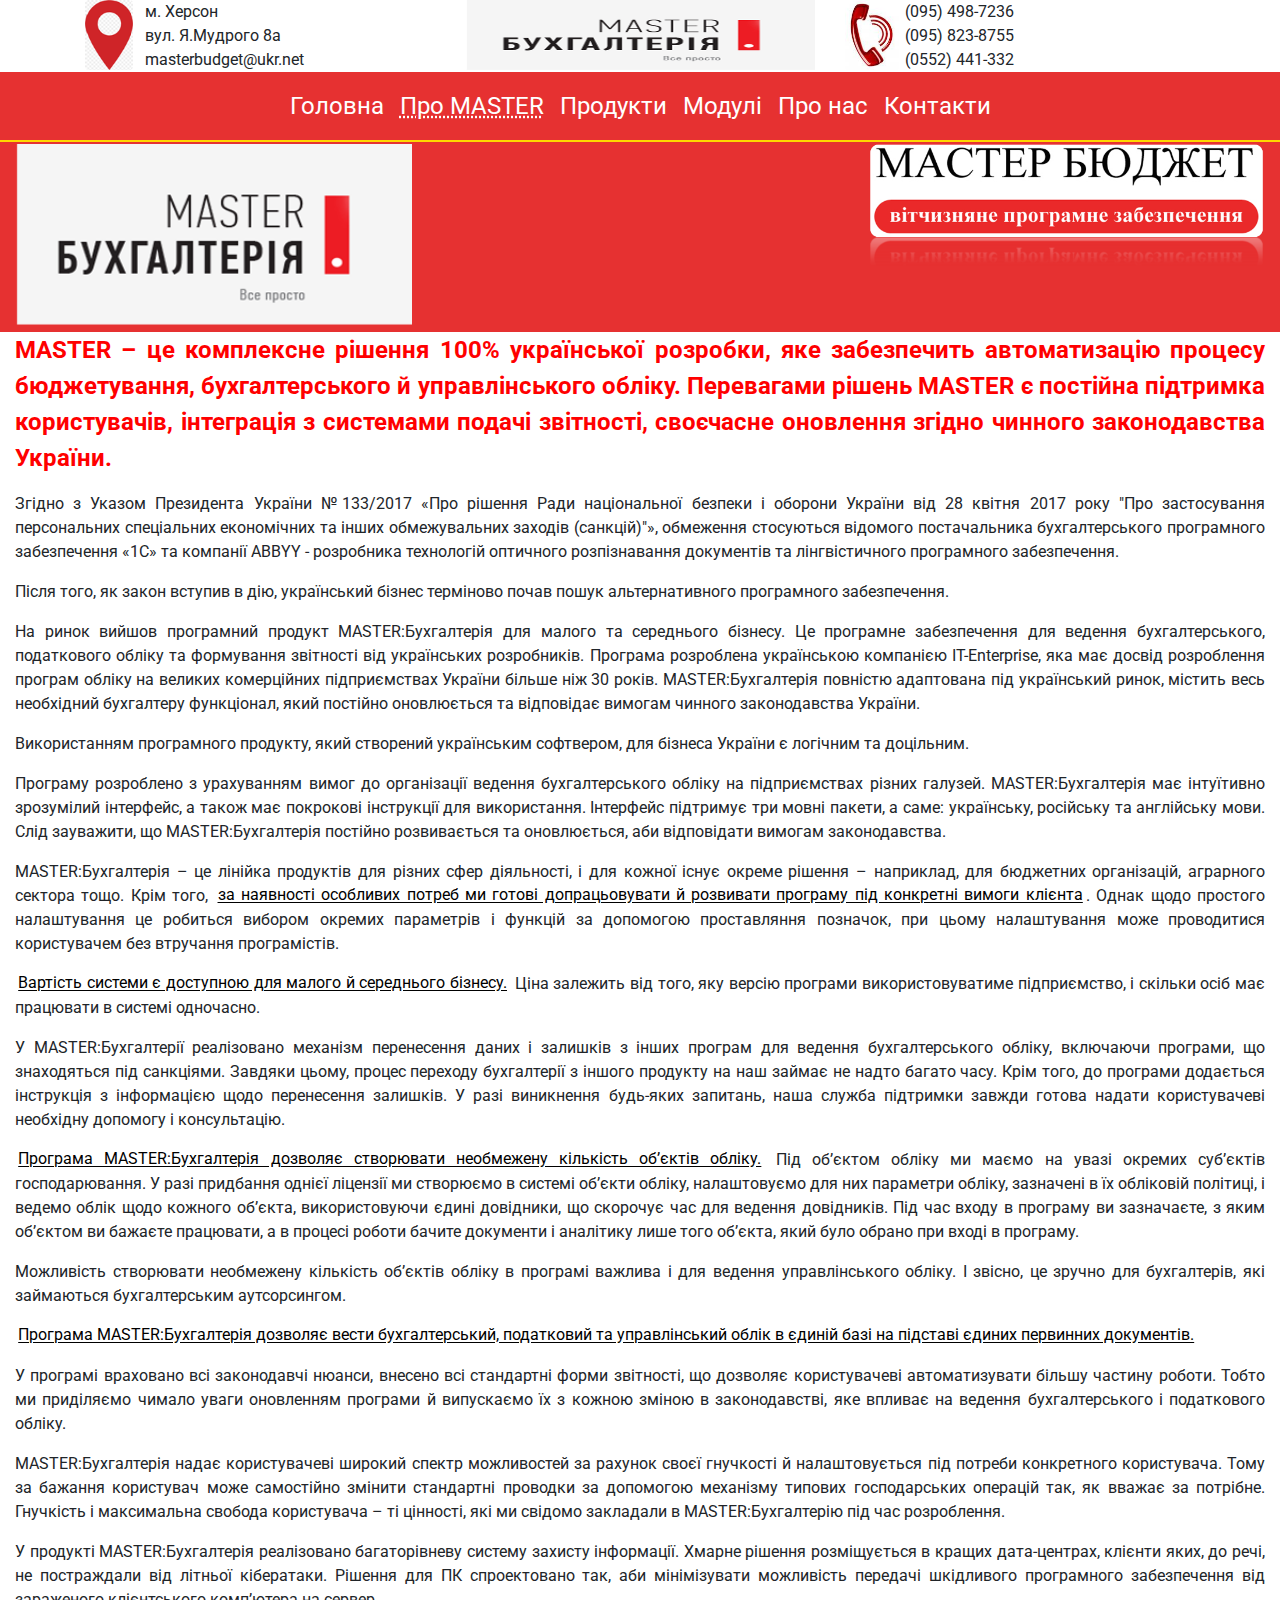
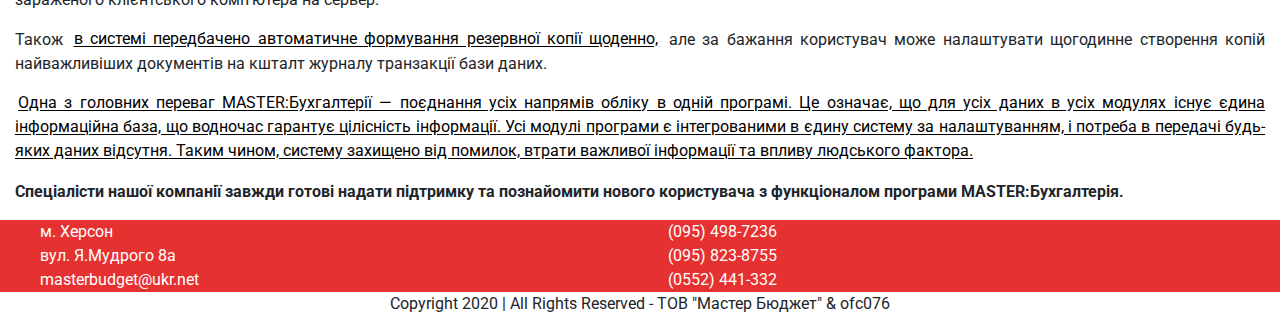
==== about_master.html @ bdadca84 "add favicon" ====
<!DOCTYPE html>
<html lang="uk">
<head>
    <meta charset="UTF-8">
    <meta name="viewport" content="width=device-width, initial-scale=1, shrink-to-fit=no">
    <title>Про "Мастер"</title>
    <meta name="description" content="">
    <meta name="author" content="ofc076">
    <link rel="apple-touch-icon" sizes="60x60" href="favicon/apple-icon-60x60.png">
    <link rel="apple-touch-icon" sizes="76x76" href="favicon/apple-icon-76x76.png">
    <link rel="apple-touch-icon" sizes="120x120" href="favicon/apple-icon-120x120.png">
    <link rel="apple-touch-icon" sizes="152x152" href="favicon/apple-icon-152x152.png">
    <link rel="apple-touch-icon" sizes="180x180" href="favicon/apple-icon-180x180.png">
    <link rel="icon" type="image/png" sizes="192x192"  href="favicon/android-icon-192x192.png">
    <link rel="icon" type="image/png" sizes="32x32" href="favicon/favicon-32x32.png">
    <link rel="icon" type="image/png" sizes="96x96" href="favicon/favicon-96x96.png">
    <link rel="icon" type="image/png" sizes="16x16" href="favicon/favicon-16x16.png">
    <meta name="msapplication-TileColor" content="#ffffff">
    <meta name="msapplication-TileImage" content="/ms-icon-144x144.png">
    <meta name="theme-color" content="#ffffff">
    <!--
    <script src="https://code.jquery.com/jquery-3.2.1.slim.min.js" integrity="sha384-KJ3o2DKtIkvYIK3UENzmM7KCkRr/rE9/Qpg6aAZGJwFDMVNA/GpGFF93hXpG5KkN" crossorigin="anonymous"></script>
    <script src="https://cdnjs.cloudflare.com/ajax/libs/popper.js/1.12.9/umd/popper.min.js" integrity="sha384-ApNbgh9B+Y1QKtv3Rn7W3mgPxhU9K/ScQsAP7hUibX39j7fakFPskvXusvfa0b4Q" crossorigin="anonymous"></script>
    <link rel="stylesheet" href="https://maxcdn.bootstrapcdn.com/bootstrap/4.0.0/css/bootstrap.min.css" integrity="sha384-Gn5384xqQ1aoWXA+058RXPxPg6fy4IWvTNh0E263XmFcJlSAwiGgFAW/dAiS6JXm" crossorigin="anonymous">
    <script src="https://maxcdn.bootstrapcdn.com/bootstrap/4.0.0/js/bootstrap.min.js" integrity="sha384-JZR6Spejh4U02d8jOt6vLEHfe/JQGiRRSQQxSfFWpi1MquVdAyjUar5+76PVCmYl" crossorigin="anonymous"></script>
    -->
    <script src="lib/jquery-3.2.1.slim.min.js"></script>
    <script src="lib/popper.min.js"></script>
    <link rel="stylesheet" href="css/bootstrap.min.css">
    <link rel="stylesheet" href="css/style.css">
    <script src="js/bootstrap.min.js"></script>
    <style>
    @import url('https://fonts.googleapis.com/css?family=Roboto+Condensed&display=swap');
    @import url('https://fonts.googleapis.com/css?family=Roboto&display=swap');
    </style>
    <link href="font/css/font-awesome.min.css" rel="stylesheet">
</head>
<body>
<div class="container my_head">
  <div class="row">
    <div class="col-sm">
      <img src="img/dot-on-map.png" class="rounded float-left">
        <div>
            <div class="addr">м. Херсон </div>
            <div class="addr">вул. Я.Мудрого 8а</div>
            <div class="addr">masterbudget@ukr.net</div>
        </div>

    </div>
    <div class="col-sm">
      <img src="img/head-mb-logo.png" class="img-fluid" style="width: 100%">
    </div>
    <div class="col-sm">
      <img src="img/phone-call.jpg" class="rounded float-left">
        <div>
            <div class="addr">(095)&nbsp;498-7236</div>
            <div class="addr">(095)&nbsp;823-8755</div>
            <div class="addr">(0552)&nbsp;441-332</div>
        </div>
    </div>
  </div>
</div>
<nav class="navbar navbar-expand-md my_navbar">
  <button class="navbar-toggler" type="button" data-toggle="collapse" data-target="#navbarSupportedContent" aria-controls="navbarSupportedContent" aria-expanded="false" aria-label="Toggle navigation">
    <span class="navbar-toggler-icon"></span>
  </button>

<div class="collapse navbar-collapse justify-content-center" id="navbarSupportedContent">

    <ul class="navbar-nav justify-content-center">
        <li class="nav-item">
            <a class="nav-link" href="index.html">Головна</a>
        </li>
        <li class="nav-item">
            <a class="nav-link page-active" href="#">Про MASTER</a>
        </li>
        <li class="nav-item">
            <a class="nav-link" href="index.html#products">Продукти</a>
        </li>
        <li class="nav-item">
            <a class="nav-link" href="index.html#modules">Модулі</a>
        </li>
        <li class="nav-item">
            <a class="nav-link" href="index.html#about">Про нас</a>
        </li>
        <li class="nav-item">
            <a class="nav-link" href="contacts.html">Контакти</a>
        </li>
    </ul>
</div>
</nav>

<div class="container-fluid">
    <div class="row about-banner">
        <div class="col-sm-12 col-md-6 col-lg-4">
            <img src="img/head-mb-logo.png" class="img-fluid" style="width: 100%">
        </div>
        <div class="col-sm-12 d-md-none d-lg-block col-md-6 col-lg-4">
        </div>
        <div class="d-sm-none d-md-block col-md-6 col-lg-4">
            <img src="img/master-homeland.png" class="img-fluid">
        </div>
    </div>
    <div class="row">
        <div class="col-sm-12">
        <p class="about-head-text text-justify">MASTER – це комплексне рішення 100% української розробки, яке забезпечить автоматизацію процесу бюджетування, бухгалтерського й управлінського обліку. Перевагами рішень MASTER є постійна підтримка користувачів, інтеграція з системами подачі звітності, своєчасне оновлення згідно чинного законодавства України.</p>
        </div>
        <div class="col-sm-12">
            <p class="text-justify">Згідно з Указом Президента України №133/2017 «Про рішення Ради національної безпеки
                і оборони України від 28 квітня 2017 року "Про застосування персональних спеціальних економічних та
                інших обмежувальних заходів (санкцій)"», обмеження стосуються відомого постачальника бухгалтерського
                програмного забезпечення «1С» та компанії ABBYY - розробника технологій оптичного розпізнавання
                документів та лінгвістичного програмного забезпечення.</p>
            <p class="text-justify">Після того, як закон вступив в дію, український бізнес терміново почав пошук
                альтернативного програмного забезпечення.</p>
            <p class="text-justify">На ринок вийшов програмний продукт MASTER:Бухгалтерія для малого та середнього
                бізнесу. Це програмне забезпечення для ведення бухгалтерського, податкового обліку та формування
                звітності від українських розробників. Програма розроблена українською компанією IT-Enterprise, яка має
                досвід розроблення програм обліку на великих комерційних підприємствах України більше ніж 30 років.
                MASTER:Бухгалтерія повністю адаптована під український ринок, містить весь необхідний бухгалтеру
                функціонал, який постійно оновлюється та відповідає вимогам чинного законодавства України.</p>
            <p class="text-justify">Використанням програмного продукту, який створений українським софтвером, для
                бізнеса України є логічним та доцільним.</p>
            <p class="text-justify">Програму розроблено з урахуванням вимог до організації ведення бухгалтерського
                обліку на підприємствах різних галузей. MASTER:Бухгалтерія має інтуїтивно зрозумілий інтерфейс, а також
                має покрокові інструкції для використання.
                Інтерфейс підтримує три мовні пакети, а саме: українську, російську та англійську мови. Слід зауважити,
                що MASTER:Бухгалтерія постійно розвивається та оновлюється, аби відповідати вимогам законодавства.</p>
            <p class="text-justify">MASTER:Бухгалтерія – це лінійка продуктів для різних сфер діяльності, і для кожної
                існує окреме рішення – наприклад, для бюджетних організацій, аграрного сектора тощо. Крім того, <mark>за
                    наявності особливих потреб ми готові допрацьовувати й розвивати програму під конкретні вимоги клієнта</mark>.
                Однак щодо простого налаштування це робиться вибором окремих параметрів і функцій за допомогою
                проставляння позначок, при цьому налаштування може проводитися користувачем без втручання
                програмістів.</p>
            <p class="text-justify"><mark>Вартість системи є доступною для малого й середнього бізнесу.</mark> Ціна залежить від
                того, яку версію програми використовуватиме підприємство, і скільки осіб має працювати в системі
                одночасно.</p>
            <p class="text-justify">У MASTER:Бухгалтерії реалізовано механізм перенесення даних і залишків з інших
                програм для ведення бухгалтерського обліку, включаючи програми, що знаходяться під санкціями. Завдяки
                цьому, процес переходу бухгалтерії з іншого продукту на наш займає не надто багато часу. Крім того, до
                програми додається інструкція з інформацією щодо перенесення залишків. У разі виникнення будь-яких
                запитань, наша служба підтримки завжди готова надати користувачеві необхідну допомогу і
                консультацію.</p>
            <p class="text-justify"><mark>Програма MASTER:Бухгалтерія дозволяє створювати необмежену кількість об’єктів
                обліку.</mark> Під об’єктом обліку ми маємо на увазі окремих суб’єктів господарювання. У разі придбання однієї
                ліцензії ми створюємо в системі об’єкти обліку, налаштовуємо для них параметри обліку, зазначені в їх
                обліковій політиці, і ведемо облік щодо кожного об’єкта, використовуючи єдині довідники, що скорочує час
                для ведення довідників. Під час входу в програму ви зазначаєте, з яким об’єктом ви бажаєте працювати, а
                в процесі роботи бачите документи і аналітику лише того об’єкта, який було обрано при вході в
                програму.</p>
            <p class="text-justify">Можливість створювати необмежену кількість об’єктів обліку в програмі важлива і для
                ведення управлінського обліку. І звісно, це зручно для бухгалтерів, які займаються бухгалтерським
                аутсорсингом.</p>
            <p class="text-justify"><mark>Програма MASTER:Бухгалтерія дозволяє вести бухгалтерський, податковий та
                управлінський облік в єдиній базі на підставі єдиних первинних документів.</mark></p>
            <p class="text-justify">У програмі враховано всі законодавчі нюанси, внесено всі стандартні форми звітності,
                що дозволяє користувачеві автоматизувати більшу частину роботи. Тобто ми приділяємо чимало уваги
                оновленням програми й випускаємо їх з кожною зміною в законодавстві, яке впливає на ведення
                бухгалтерського і податкового обліку.</p>
            <p class="text-justify">MASTER:Бухгалтерія надає користувачеві широкий спектр можливостей за рахунок своєї
                гнучкості й налаштовується під потреби конкретного користувача. Тому за бажання користувач може
                самостійно змінити стандартні проводки за допомогою механізму типових господарських операцій так, як
                вважає за потрібне. Гнучкість і максимальна свобода користувача – ті цінності, які ми свідомо закладали
                в MASTER:Бухгалтерію під час розроблення.</p>
            <p class="text-justify">У продукті MASTER:Бухгалтерія реалізовано багаторівневу систему захисту інформації.
                Хмарне рішення розміщується в кращих дата-центрах, клієнти яких, до речі, не постраждали від літньої
                кібератаки. Рішення для ПК спроектовано так, аби мінімізувати можливість передачі шкідливого програмного
                забезпечення від зараженого клієнтського комп’ютера на сервер.</p>
            <p class="text-justify">Також <mark>в системі передбачено автоматичне формування резервної копії щоденно,</mark> але за
                бажання користувач може налаштувати щогодинне створення копій найважливіших документів на кшталт журналу
                транзакції бази даних.</p>
            <p class="text-justify"><mark>Одна з головних переваг MASTER:Бухгалтерії — поєднання усіх напрямів обліку в одній
                програмі. Це означає, що для усіх даних в усіх модулях існує єдина інформаційна база, що водночас
                гарантує цілісність інформації. Усі модулі програми є інтегрованими в єдину систему за налаштуванням, і
                потреба в передачі будь-яких даних відсутня. Таким чином, систему захищено від помилок, втрати важливої
                інформації та впливу людського фактора.</mark></p>
            <p class="text-justify"><b>Спеціалісти нашої компанії завжди готові надати підтримку та познайомити нового
                користувача з функціоналом програми MASTER:Бухгалтерія.</b></p>
        </div>
     </div>
</div>


<div class="container-fluid">
    <div class="row block-separator footer">
        <div class="col-sm-12 col-md-6">
            <div class="addr">м. Херсон </div>
            <div class="addr">вул. Я.Мудрого 8а</div>
            <div class="addr">masterbudget@ukr.net</div>
        </div>
        <div class="col-sm-12 col-md-6">
            <div class="addr">(095)&nbsp;498-7236</div>
            <div class="addr">(095)&nbsp;823-8755</div>
            <div class="addr">(0552)&nbsp;441-332</div>
        </div>
    </div>
    <div class="row">
        <div class="col-sm-12 text-center"> Copyright 2020 | All Rights Reserved - ТОВ "Мастер Бюджет" & ofc076 </div>
    </div>
    </div>
</div>
<a id="go2Top" href="#top" class="topHome"><i class="fa fa-chevron-up fa-2x"></i></a>
<script src="js/scroll.js"></script>
</body>
</html>
---- css/style.css ----
:root {
  --main-separator-bg-color: #e63131;
  --head-text-color: white;
  --master-red: #f64646;
  --link-hover: gold;
}

body {
    font-family: "Roboto";
}
.my_head img {
    height: 70px;
}

.my_head .addr {
    padding-left: 60px;
}

.my_navbar {
    background-color: var(--main-separator-bg-color);
    color: var(--head-text-color);
    font-size: x-large;
    min-height: 56px;
}

.nav-link {
    color: var(--head-text-color);
}
.nav-link:hover {
    color: var(--link-hover);
}
.page-active {
    /*text-decoration: underline;*/
    /*text-decoration-thickness: 1px;*/
    /*border-bottom: solid 1px white;*/
    text-decoration-line: underline;
    text-decoration-style: dotted;
}
.my_navbar .navbar-toggler-icon {
  background-image: url("data:image/svg+xml,%3csvg xmlns='http://www.w3.org/2000/svg' width='30' height='30' viewBox='0 0 30 30'%3e%3cpath stroke='rgba(255, 255, 255, 0.5)' stroke-linecap='round' stroke-miterlimit='10' stroke-width='2' d='M4 7h22M4 15h22M4 23h22'/%3e%3c/svg%3e");
}

.title {
    background: var(--master-red);
    color: var(--head-text-color);
    /*height: 240px;*/
    padding-top: 50px;
    padding-bottom: 50px;
    text-align: center;
}

.title-img {
    margin-top: -30px;
}
.title-p {
    color: var(--master-red);
    font-size: larger;
    text-align: center;
}

.block-separator {
    background-color: var(--main-separator-bg-color);
    text-align: center;
    color: var(--head-text-color);
}
.block-separator h1 {
    text-align: center;
}
.advantages {
    font-size: larger;
}
.card-row {
    padding-top: 5px;
    padding-bottom: 5px;
}
.my_card-img {
    height: 175px;
    width: 100%;
}

.card_btn_container {
    display: flex;
    align-items: center;
    justify-content: center;
    height: 100px;
    /*width: 100%;*/
    margin: 5px;
    padding: 0;
    text-align: center;
    background-color: var(--master-red);
    border-radius: 5px;
    box-shadow: 0 0 10px rgba(50, 50, 50, .7);
    color: var(--head-text-color);
}
.card_btn_container:hover {
    box-shadow: 0 1px 10px 7px #FFEB3B;
    color: var(--link-hover);
}
.my_card_btn {
    margin: 0;
    text-decoration: none;
    /*font-weight: bold;*/
}
.my_card_btn:hover {
    color: var(--link-hover);
    text-decoration: none;
    /*font-weight: bold;*/
}
.block-white-separator {
    background-color: white;
    text-align: center;
    color: black;
    /*border: solid 1px gray;*/
    margin-top: 5px;
    margin-bottom: 10px;
}
.bg-gray {
    background-color: lightgrey;
    padding-top: 10px;
}
.ico-card {

}
.ico-text-wraper {
    display: flex;
    align-items: center;
    justify-content: center;
    height: 100px;
    width: 100%;
    margin: 5px;
    text-align: center;
}
.ico-text-wraper span {
    margin: 0;
    font-family: "Roboto Condensed";
}
.pd-top {
    padding-top: 10px;
}
.footer {
    padding-left: 25px;
    text-align: left;
}
.topHome {
    position: fixed;
    bottom: 20px;
    right: 20px;
    z-index: 5;
    border: solid 1px gray;
    border-radius: 5px;
    color: gray;
}
.topHome:hover {
    color: var(--head-text-color);
    background-color: gray;
}
/*  ------------ about-master ----------------*/
.about-banner {
    background-color: var(--main-separator-bg-color);
    /*margin-top: 2px;*/
    padding-top: 2px;
    border-top: solid 2px gold;
}
.about-head-text {
    color: var(--master-red);
    color: red;
    font-weight: bold;
    font-size: x-large;
}
mark {
    /*background-color: yellow;*/
    background-color: inherit;
    text-decoration: underline;
}

/*  --------------- contacts ------------------- */
.contacts-row {
    background-color: var(--master-red);
    color: var(--head-text-color);
}
.contacts-h3 {
    margin-top: 20px;
    margin-bottom: 10px;
}
.contacts-container {
    display: flex;
    align-items: center;
    justify-content: center;
}
.contacts-wraper {
    margin: 0;
    font-size: large
}
.h-separator {
    height: 20px;
    display: block;
}
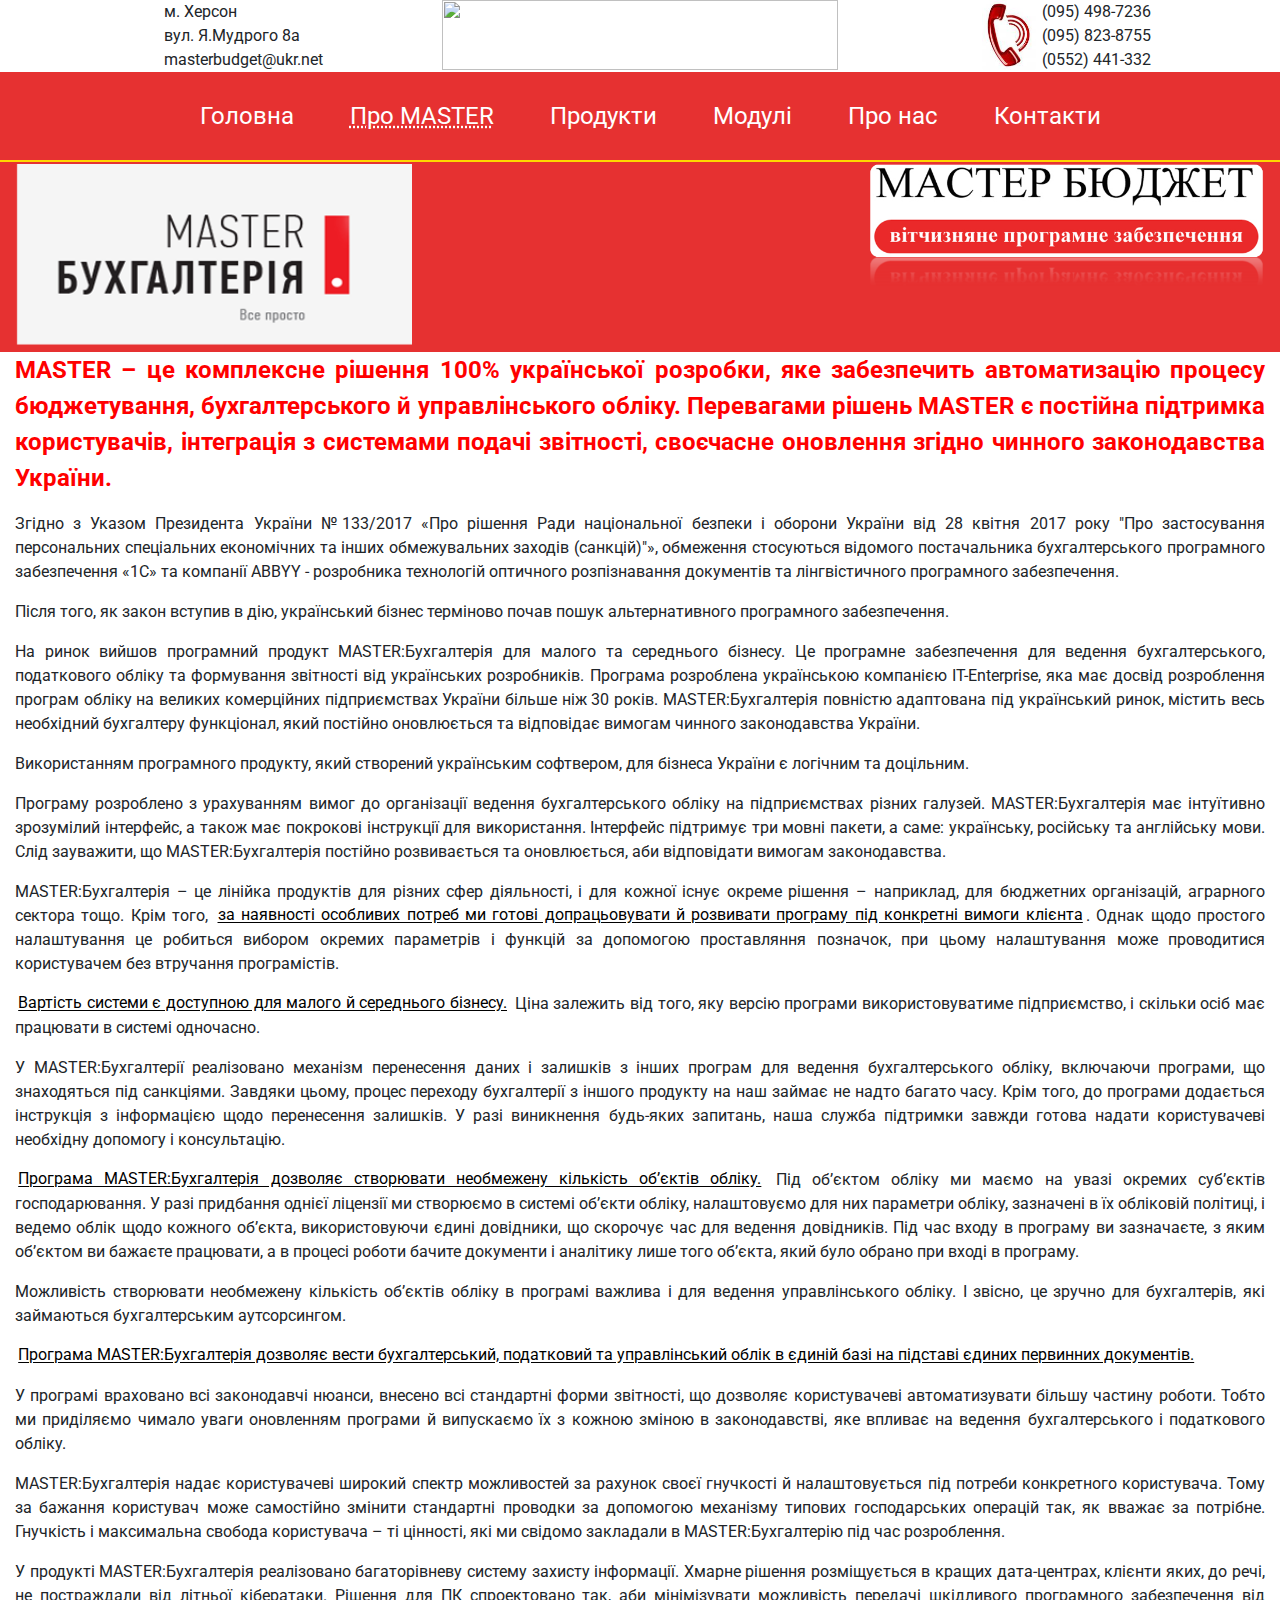
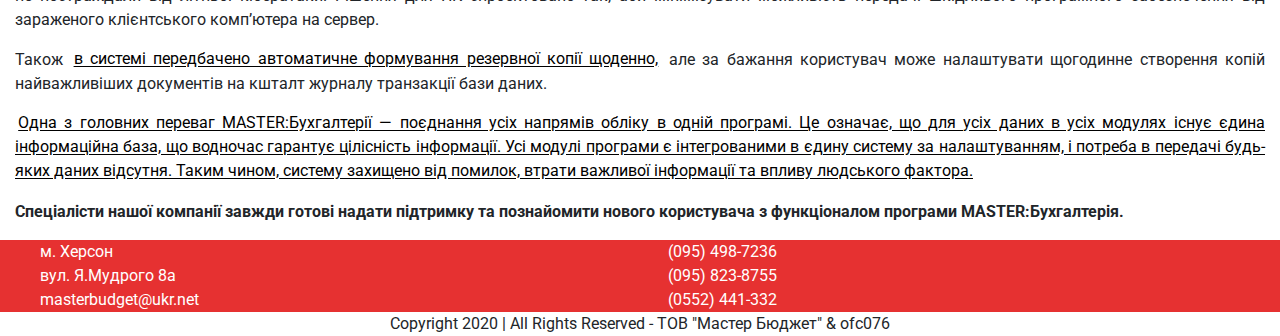
==== commit 27df65c5: "new header markup" ====
--- a/about_master.html
+++ b/about_master.html
@@ -36,28 +36,28 @@
     <link href="font/css/font-awesome.min.css" rel="stylesheet">
 </head>
 <body>
-<div class="container my_head">
+<div class="container-fluid my_head">
   <div class="row">
-    <div class="col-sm">
-      <img src="img/dot-on-map.png" class="rounded float-left">
+    <div class="d-none col-lg-4 d-lg-flex justify-content-lg-center">
         <div>
             <div class="addr">м. Херсон </div>
             <div class="addr">вул. Я.Мудрого 8а</div>
             <div class="addr">masterbudget@ukr.net</div>
         </div>
-
-    </div>
-    <div class="col-sm">
-      <img src="img/head-mb-logo.png" class="img-fluid" style="width: 100%">
-    </div>
-    <div class="col-sm">
-      <img src="img/phone-call.jpg" class="rounded float-left">
-        <div>
-            <div class="addr">(095)&nbsp;498-7236</div>
-            <div class="addr">(095)&nbsp;823-8755</div>
-            <div class="addr">(0552)&nbsp;441-332</div>
-        </div>
-    </div>
+    </div>
+    <div class="col-md-7 col-lg-4">
+      <img src="img/head-mb-logo-2.png" class="img-fluid" style="width: 100%">
+    </div>
+      <div class="col-md-5 col-lg-4 d-flex justify-content-center">
+          <div>
+              <img src="img/phone-call.jpg" class="rounded float-left">
+              <div>
+                  <div class="addr">(095)&nbsp;498-7236</div>
+                  <div class="addr">(095)&nbsp;823-8755</div>
+                  <div class="addr">(0552)&nbsp;441-332</div>
+              </div>
+          </div>
+      </div>
   </div>
 </div>
 <nav class="navbar navbar-expand-md my_navbar">
--- a/css/style.css
+++ b/css/style.css
@@ -69,6 +69,21 @@
 .advantages {
     font-size: larger;
 }
+
+ul{
+    list-style: none;
+}
+ul > li{
+    padding-left: 20px;
+    position: relative;
+    margin: 10px;
+}
+ul > li:before{
+    content: '✔';
+    position: absolute; top: 0; left: 0;
+    color: var(--main-separator-bg-color);
+}
+
 .card-row {
     padding-top: 5px;
     padding-bottom: 5px;
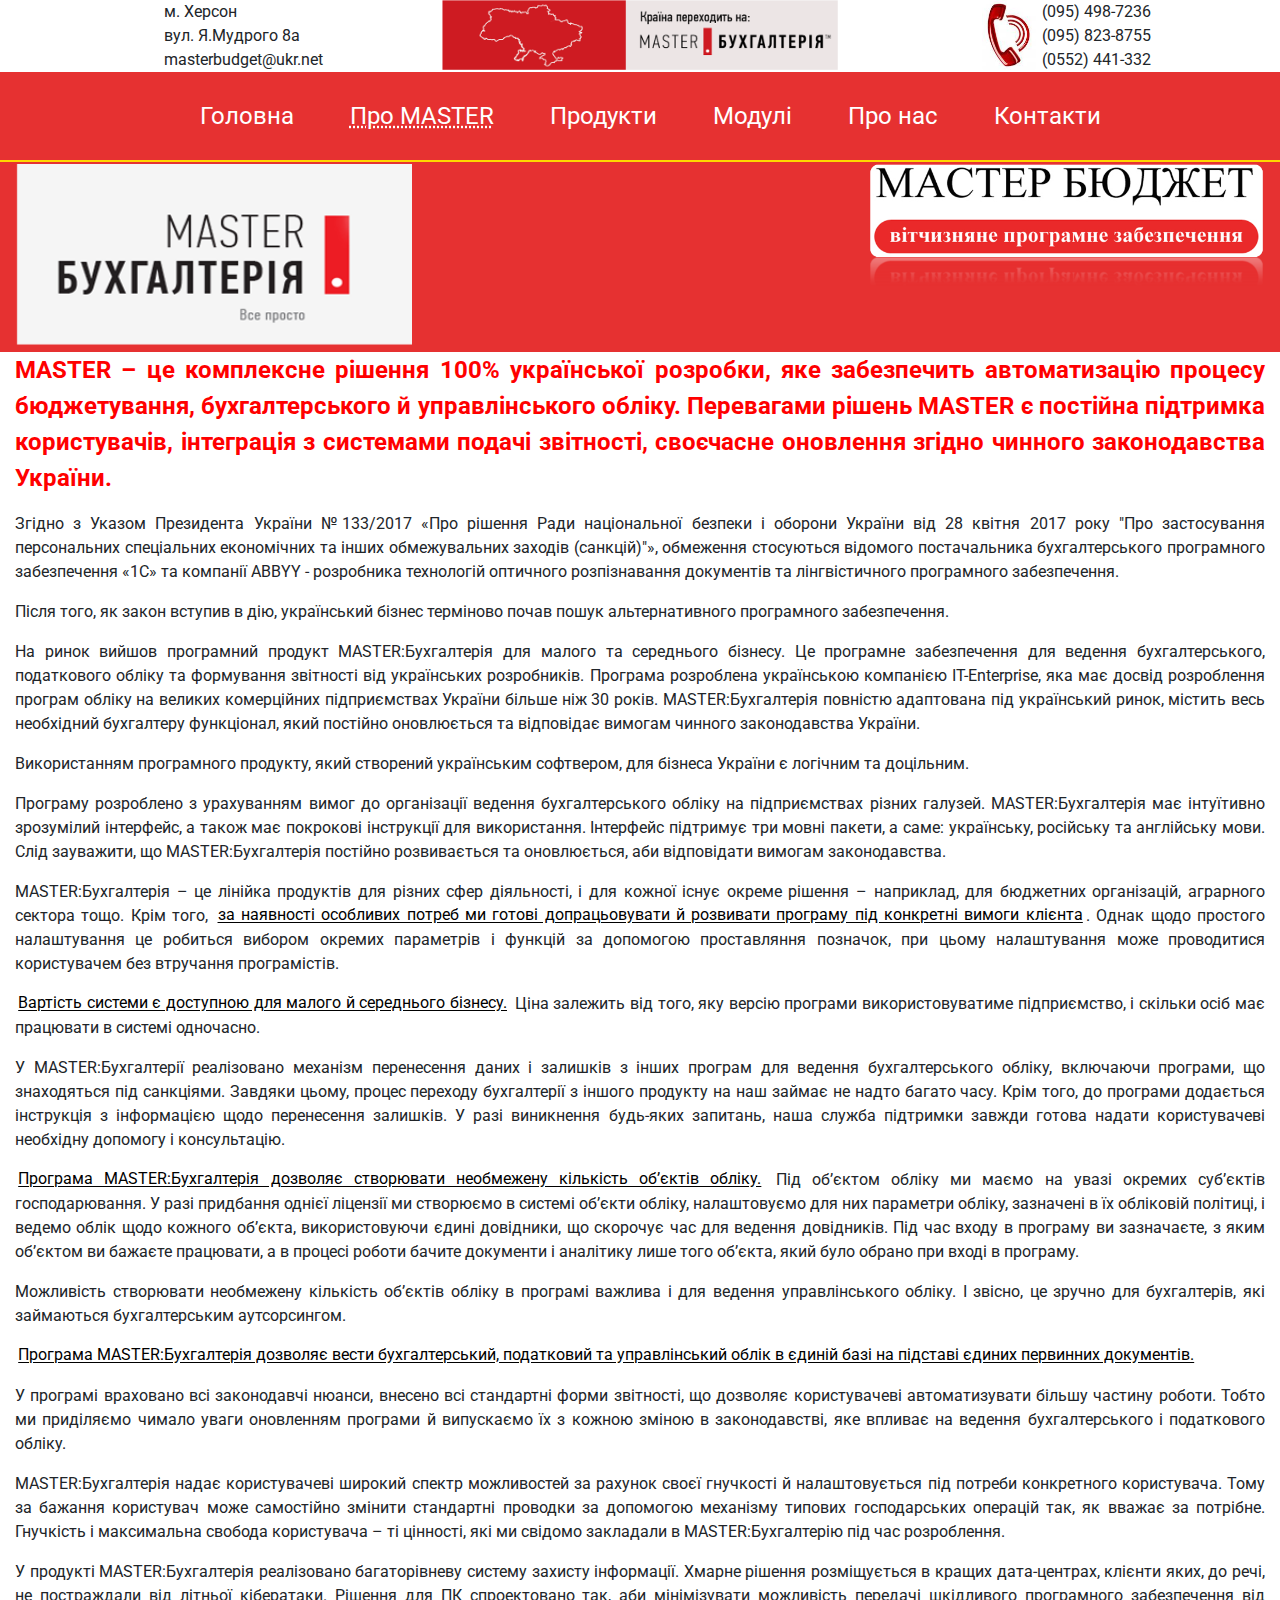
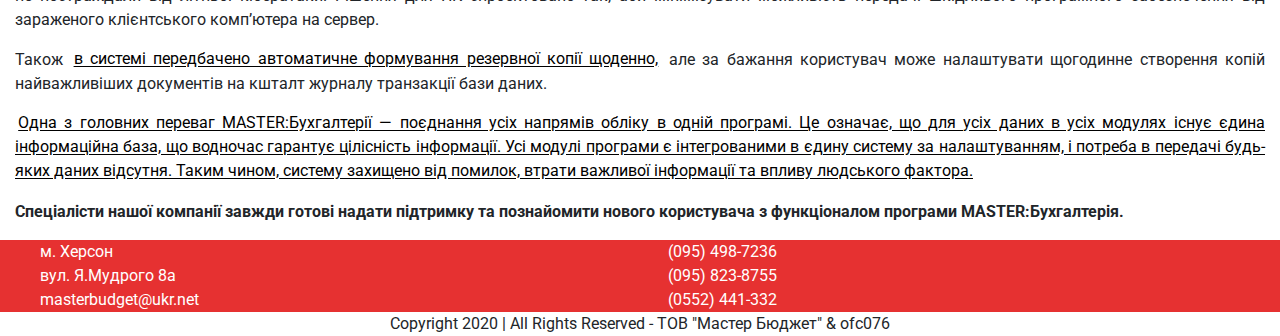
==== commit a2446774: "fix alt= for img" ====
--- a/about_master.html
+++ b/about_master.html
@@ -46,11 +46,11 @@
         </div>
     </div>
     <div class="col-md-7 col-lg-4">
-      <img src="img/head-mb-logo-2.png" class="img-fluid" style="width: 100%">
+      <img src="img/head-mb-logo-2.png" alt="" class="img-fluid w-100">
     </div>
       <div class="col-md-5 col-lg-4 d-flex justify-content-center">
           <div>
-              <img src="img/phone-call.jpg" class="rounded float-left">
+              <img src="img/phone-call.jpg" alt="" class="rounded float-left">
               <div>
                   <div class="addr">(095)&nbsp;498-7236</div>
                   <div class="addr">(095)&nbsp;823-8755</div>
@@ -93,12 +93,12 @@
 <div class="container-fluid">
     <div class="row about-banner">
         <div class="col-sm-12 col-md-6 col-lg-4">
-            <img src="img/head-mb-logo.png" class="img-fluid" style="width: 100%">
+            <img src="img/head-mb-logo.png" alt="" class="img-fluid w-100">
         </div>
         <div class="col-sm-12 d-md-none d-lg-block col-md-6 col-lg-4">
         </div>
         <div class="d-sm-none d-md-block col-md-6 col-lg-4">
-            <img src="img/master-homeland.png" class="img-fluid">
+            <img src="img/master-homeland.png" alt="" class="img-fluid">
         </div>
     </div>
     <div class="row">
